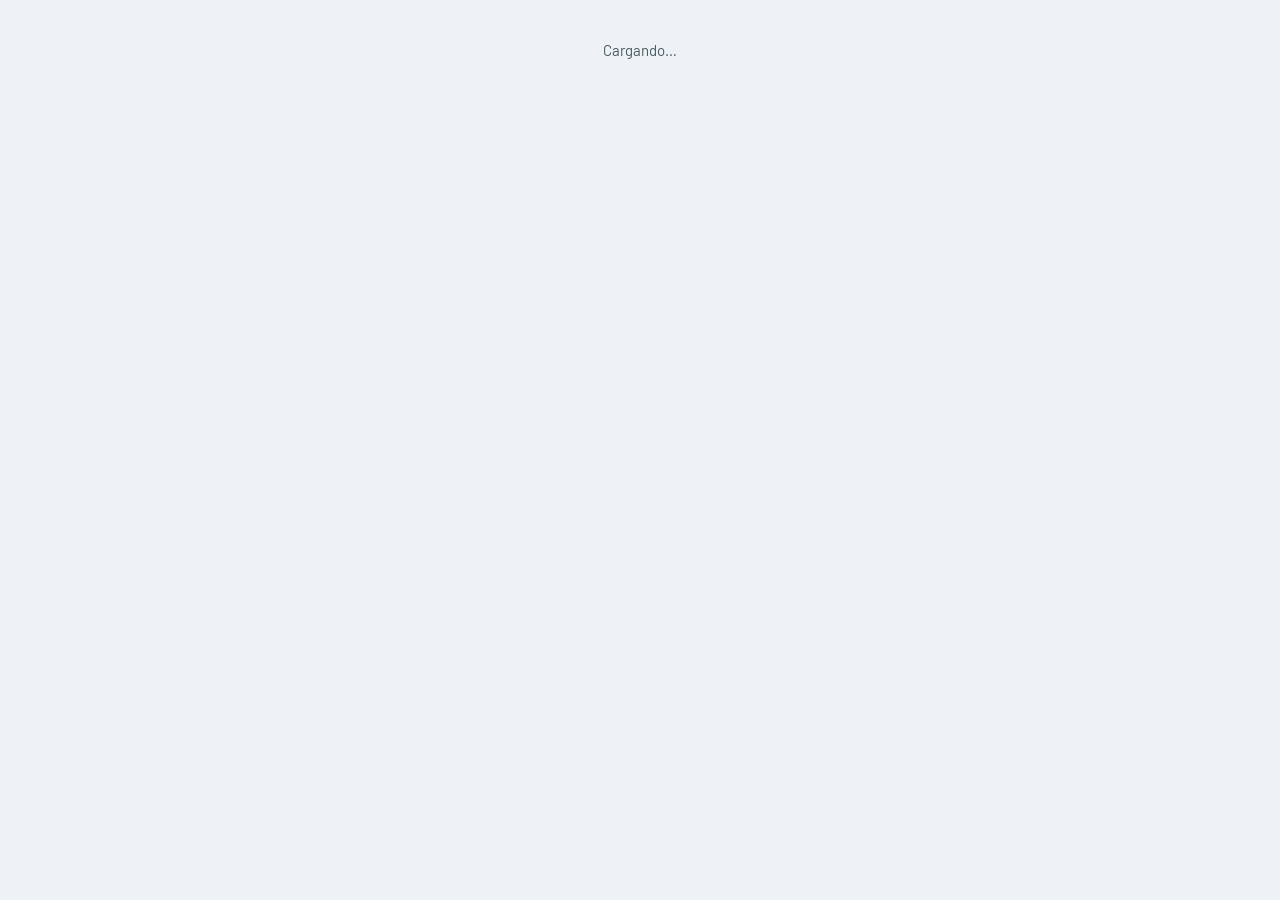
==== index.html @ 86caad91 "APP B10 v0.1.0: módulo Compras y gestión de usuarios" ====
<!DOCTYPE html>
<html lang="es">
<head>
<meta charset="utf-8">
<meta name="viewport" content="width=device-width, initial-scale=1, viewport-fit=cover">
<title>APP B10: Gestión</title>
<link rel="icon" href="data:image/svg+xml,<svg xmlns=%22http://www.w3.org/2000/svg%22 viewBox=%220 0 100 100%22><text y=%22.9em%22 font-size=%2290%22>🛁</text></svg>">
<link rel="preconnect" href="https://fonts.googleapis.com">
<link rel="preconnect" href="https://fonts.gstatic.com" crossorigin>
<link href="https://fonts.googleapis.com/css2?family=Barlow:wght@400;500;600;700&family=Barlow+Semi+Condensed:wght@400;500;600&display=swap" rel="stylesheet">
<link rel="stylesheet" href="css/estilos.css">
<script src="https://cdnjs.cloudflare.com/ajax/libs/xlsx/0.18.5/xlsx.full.min.js"></script>
</head>
<body>
<div id="app"><div class="loading">Cargando…</div></div>
<div class="toast" id="toast" role="status" aria-live="polite"></div>
<script type="module" src="js/app.js"></script>
</body>
</html>
---- css/estilos.css ----
:root{
  color-scheme: light;
  --bg:#EEF2F4; --surface:#FFFFFF; --surface-2:#F6F8F9; --line:#D5DDE2; --line-strong:#AEBBC4;
  --ink:#16222A; --ink-2:#4A5A65; --ink-3:#7A8A95;
  --steel:#1D4F7A; --steel-soft:#E1ECF5;
  --arrive:#0D7A6F; --arrive-soft:#DDF1EE;
  --pend:#1F63B5; --pend-soft:#DDEAFB;
  --mod:#B4480E; --mod-soft:#FFE6D5;
  --amber:#8A6A00; --amber-soft:#FBF1C7;
  --red:#B42318; --red-soft:#FBE3E0;
  --promo:#6B3FA0; --promo-soft:#EEE6F8;
  --today:#FFF9E6;
  box-sizing:border-box;
  padding-top: env(safe-area-inset-top, 0px);
  padding-bottom: env(safe-area-inset-bottom, 0px);
}
@media (prefers-color-scheme: dark){
  :root:not([data-theme="light"]){
    color-scheme: dark;
    --bg:#0F171C; --surface:#162229; --surface-2:#1B2931; --line:#2A3A44; --line-strong:#3E5260;
    --ink:#E6EDF1; --ink-2:#AFC0CA; --ink-3:#7F929E;
    --steel:#7DB3E3; --steel-soft:#1C3347;
    --arrive:#4FC7B8; --arrive-soft:#133A36;
    --pend:#8DB8F2; --pend-soft:#1A2E4A;
    --mod:#FFA66B; --mod-soft:#3D2414;
    --amber:#E8C547; --amber-soft:#36300F;
    --red:#FF8A7E; --red-soft:#3F1B18;
    --promo:#C3A3EE; --promo-soft:#2E2340;
    --today:#262414;
  }
}
:root[data-theme="dark"]{
  color-scheme: dark;
  --bg:#0F171C; --surface:#162229; --surface-2:#1B2931; --line:#2A3A44; --line-strong:#3E5260;
  --ink:#E6EDF1; --ink-2:#AFC0CA; --ink-3:#7F929E;
  --steel:#7DB3E3; --steel-soft:#1C3347;
  --arrive:#4FC7B8; --arrive-soft:#133A36;
  --pend:#8DB8F2; --pend-soft:#1A2E4A;
  --mod:#FFA66B; --mod-soft:#3D2414;
  --amber:#E8C547; --amber-soft:#36300F;
  --red:#FF8A7E; --red-soft:#3F1B18;
  --promo:#C3A3EE; --promo-soft:#2E2340;
  --today:#262414;
}
*,*::before,*::after{box-sizing:inherit}
html{scroll-padding-top: env(safe-area-inset-top, 0px)}
body{margin:0;background:var(--bg);color:var(--ink);font-family:"Barlow",system-ui,-apple-system,"Segoe UI",Roboto,sans-serif;font-size:15px;line-height:1.45}
button,input,select{font:inherit;color:inherit}
:focus-visible{outline:2px solid var(--steel);outline-offset:1px}
.pad{padding-left:clamp(14px,3vw,32px);padding-right:clamp(14px,3vw,32px)}
[hidden]{display:none !important}

header.top{padding-top:18px;padding-bottom:12px;display:flex;flex-wrap:wrap;gap:14px 32px;align-items:flex-end;justify-content:space-between}
.back{display:inline-block;margin-bottom:6px;color:var(--ink-2);font-size:14px;text-decoration:none;font-weight:600}
.back:hover{color:var(--ink)}
.brand h1{margin:0;font-size:30px;font-weight:700;letter-spacing:-.01em;line-height:1.1}
.brand p{margin:4px 0 0;color:var(--ink-2);font-size:14px}
.params{display:flex;flex-wrap:wrap;gap:8px}
.param{display:flex;align-items:center;gap:8px;background:var(--surface);border:1px solid var(--line);border-radius:6px;padding:6px 10px;font-size:13px;color:var(--ink-2)}
.param input{width:46px;border:1px solid var(--line);border-radius:4px;padding:2px 4px;text-align:right;background:var(--surface-2);font-family:"Barlow Semi Condensed",sans-serif;font-variant-numeric:tabular-nums;font-size:14px}
.param span.u{color:var(--ink-3)}

.flow{margin:0 clamp(14px,3vw,32px) 14px;display:grid;grid-template-columns:repeat(5,1fr);border:1px solid var(--line);border-radius:8px;background:var(--surface);overflow:hidden}
.flow div{padding:8px 12px;border-right:1px solid var(--line);position:relative;font-size:13px}
.flow div:last-child{border-right:0}
.flow b{display:block;font-size:14px;color:var(--ink)}
.flow small{color:var(--ink-2)}
.flow .k{position:absolute;right:10px;top:8px;font-family:"Barlow Semi Condensed",sans-serif;color:var(--ink-3);font-size:13px}
@media (max-width:720px){.flow{grid-template-columns:1fr 1fr}.flow div{border-bottom:1px solid var(--line)}}

nav.tabs{display:flex;gap:4px;border-bottom:1px solid var(--line);align-items:flex-end}
nav.tabs a{padding:10px 14px;font-weight:600;color:var(--ink-2);border-bottom:3px solid transparent;text-decoration:none}
nav.tabs a[aria-current="page"]{color:var(--ink);border-bottom-color:var(--steel)}
.toolbar{display:flex;flex-wrap:wrap;gap:10px 16px;align-items:center;padding-top:12px;padding-bottom:12px}
.toolbar input[type=search]{border:1px solid var(--line);border-radius:6px;padding:6px 10px;background:var(--surface);min-width:220px}
.toolbar label{display:flex;gap:6px;align-items:center;font-size:14px;color:var(--ink-2)}
.btn{border:1px solid var(--line-strong);background:var(--surface);border-radius:6px;padding:6px 12px;cursor:pointer;font-weight:600;font-size:14px}
.btn.primary{background:var(--steel);border-color:var(--steel);color:var(--surface)}
.btn.pend{background:var(--pend);border-color:var(--pend);color:var(--surface)}
.btn.ok{background:var(--arrive);border-color:var(--arrive);color:var(--surface)}
.btn.danger{color:var(--red);border-color:var(--red)}
.btn.small{padding:3px 9px;font-size:13px}
.btn:disabled{opacity:.5;cursor:not-allowed}
.summary{margin-left:auto;display:flex;flex-wrap:wrap;gap:14px;font-size:14px;color:var(--ink-2)}
.summary b{color:var(--ink)}
.summary .r b{color:var(--red)} .summary .a b{color:var(--amber)} .summary .p b{color:var(--pend)} .summary .m b{color:var(--mod)}
.legend{display:flex;flex-wrap:wrap;gap:6px 16px;font-size:13px;color:var(--ink-2);padding-bottom:10px}
.legend span{display:flex;align-items:center;gap:6px}
.legend i{display:inline-block;width:14px;height:14px;border-radius:3px}

.notice{margin:0 clamp(14px,3vw,32px) 12px;padding:10px 14px;border-radius:6px;background:var(--amber-soft);color:var(--ink);font-size:14px;display:none}
.notice.show{display:block}

.suppliers{display:grid;grid-template-columns:repeat(auto-fill,minmax(260px,1fr));gap:12px;padding-bottom:32px}
a.sup{display:block;background:var(--surface);border:1px solid var(--line);border-radius:8px;padding:14px 16px;text-decoration:none;color:inherit}
a.sup:hover{border-color:var(--steel)}
a.sup.nodata{opacity:.75}
a.sup h2{margin:0;font-size:19px}
a.sup p{margin:2px 0 10px;color:var(--ink-2);font-size:13.5px}
.stats{display:flex;flex-wrap:wrap;gap:6px}

.gridwrap{overflow:auto;margin:0 clamp(14px,3vw,32px) 28px;border:1px solid var(--line);border-radius:8px;background:var(--surface);max-height:calc(100vh - 320px);min-height:320px}
table.grid{border-collapse:separate;border-spacing:0;font-family:"Barlow Semi Condensed",sans-serif;font-variant-numeric:tabular-nums;font-size:13.5px}
.grid th,.grid td{border-bottom:1px solid var(--line);border-right:1px solid var(--line);padding:0;height:26px;min-width:50px;text-align:right;white-space:nowrap}
.grid thead th{position:sticky;top:0;z-index:3;background:var(--surface-2);font-weight:600;padding:4px 4px;text-align:center;line-height:1.15;vertical-align:top}
.grid thead th small{display:block;font-weight:400;color:var(--ink-3);font-size:11.5px}
.grid thead th.now{background:var(--today)}
.grid thead button.asg{margin-top:3px;border:0;border-radius:4px;background:var(--pend);color:var(--surface);font-size:11.5px;font-weight:600;padding:1px 5px;cursor:pointer;font-family:"Barlow",sans-serif}
.grid thead a.otag{display:block;margin-top:3px;font-family:"Barlow Semi Condensed",sans-serif;font-size:11.5px;font-weight:600;background:var(--arrive);color:var(--surface);border-radius:4px;padding:1px 5px;text-decoration:none;position:relative;white-space:nowrap}
.grid thead a.otag.m{background:var(--mod)}
.grid thead a.otag .tip{display:none;position:absolute;top:calc(100% + 5px);left:50%;transform:translateX(-50%);background:var(--ink);color:var(--surface);padding:8px 11px;border-radius:6px;font-family:"Barlow",sans-serif;font-weight:400;font-size:12.5px;text-align:left;white-space:pre;line-height:1.55;z-index:10;box-shadow:0 4px 14px rgba(0,0,0,.25)}
.grid thead a.otag .tip b{font-weight:700}
.grid thead a.otag:hover .tip,.grid thead a.otag:focus-visible .tip{display:block}
.grid .lab{position:sticky;left:0;z-index:2;background:var(--surface);text-align:left;padding:0 10px;min-width:200px;font-family:"Barlow",sans-serif;font-size:13px;color:var(--ink-2);border-right:1px solid var(--line-strong)}
.grid .lab small{color:var(--ink-3);font-size:12px;margin-left:4px}
.grid thead th.lab{z-index:4;background:var(--surface-2);text-align:left;vertical-align:middle}
.grid td.v{padding:0 6px}
.grid td.now{background:var(--today)}
.grid tr.ph td{background:var(--surface-2);height:auto;border-top:2px solid var(--line-strong)}
.ph .phin{position:sticky;left:0;display:flex;flex-wrap:wrap;align-items:baseline;gap:4px 14px;padding:8px 10px;max-width:calc(100vw - 80px);text-align:left;font-family:"Barlow",sans-serif}
.ph .name{font-weight:700;font-size:15px;color:var(--ink);background:none;border:0;padding:0;cursor:pointer;text-decoration:underline;text-decoration-color:var(--line-strong);text-underline-offset:3px}
.ph .code{color:var(--ink-3);font-size:13px}
.ph .meta{color:var(--ink-2);font-size:13px}
.ph .tog{background:none;border:1px solid var(--line);border-radius:4px;font-size:12px;padding:1px 6px;cursor:pointer;color:var(--ink-2)}
.tag{font-size:12.5px;font-weight:600;padding:1px 8px;border-radius:10px;white-space:nowrap}
button.tag{border:0;cursor:pointer;font-family:inherit}
.tag.ok{background:var(--arrive-soft);color:var(--arrive)}
.tag.warn{background:var(--amber-soft);color:var(--amber)}
.tag.bad{background:var(--red-soft);color:var(--red)}
.tag.pend{background:var(--pend-soft);color:var(--pend)}
.tag.mod{background:var(--mod-soft);color:var(--mod)}
.tag.neutral{background:var(--surface-2);color:var(--ink-2);border:1px solid var(--line)}
.grid input.cell{width:100%;height:25px;border:0;background:transparent;text-align:right;padding:0 6px;font-family:inherit;font-size:inherit;font-variant-numeric:tabular-nums}
.grid input.cell:hover{background:var(--surface-2)}
.grid input.cell.promo{background:var(--promo-soft);color:var(--promo);font-weight:600}
.grid input.cell.conf{background:var(--arrive-soft);color:var(--arrive);font-weight:600}
.grid input.cell.pnd{background:var(--pend-soft);color:var(--pend);font-weight:600}
.grid input.cell.mod{background:var(--mod-soft);color:var(--mod);font-weight:600}
.grid input.cell.badpal{box-shadow:inset 0 0 0 2px var(--red)}
.grid td.ord{color:var(--pend);font-weight:600}
.grid td.carga{color:var(--ink-2)}
.grid td.zero{background:var(--red-soft);color:var(--red);font-weight:600}
.grid td.res{color:var(--red)}
.grid td.under{background:var(--amber-soft);color:var(--amber);font-weight:600}
.grid td.break{background:var(--red-soft);color:var(--red);font-weight:600}
.grid td.dim{color:var(--ink-3)}
.grid tr.hidden{display:none}
.grid .rowA td.lab{color:var(--ink)}

.orders{padding-bottom:32px;display:grid;gap:14px}
h2.sec{font-size:18px;margin:8px 0 0}
p.secsub{margin:0;color:var(--ink-2);font-size:14px}
.card{background:var(--surface);border:1px solid var(--line);border-radius:8px;padding:14px 16px}
.card.pendcard{border:1px dashed var(--pend)}
.card.modcard{border-color:var(--mod)}
.hdr{display:grid;grid-template-columns:repeat(7,minmax(118px,1fr));gap:10px 12px;align-items:end}
.hdr .tot{font-family:"Barlow Semi Condensed",sans-serif;font-size:19px;font-weight:700;color:var(--ink);padding:3px 0;font-variant-numeric:tabular-nums}
.hdr .tot s{font-size:13px;font-weight:500;color:var(--ink-3);margin-left:6px}
@media (max-width:900px){.hdr{grid-template-columns:repeat(2,1fr)}}
.hdr label{display:grid;gap:3px;font-size:12.5px;color:var(--ink-2);font-weight:600}
.hdr label small{font-weight:400;color:var(--ink-3)}
.hdr input,.hdr select{border:1px solid var(--line);border-radius:5px;padding:5px 8px;background:var(--surface-2);font-weight:500;font-size:14px;min-width:0}
.hdr input.ref{font-weight:700;font-size:16px}
.modbar{margin-top:12px;padding:10px 12px;border-radius:6px;background:var(--mod-soft);color:var(--ink);display:flex;flex-wrap:wrap;gap:8px 14px;align-items:center;font-size:14px}
.modbar b{color:var(--mod)}
.modbar .acts{margin-left:auto;display:flex;gap:8px;flex-wrap:wrap}
.cmeta{display:flex;flex-wrap:wrap;gap:8px 14px;align-items:center;margin:12px 0 8px;font-size:13.5px;color:var(--ink-2)}
.cmeta b{color:var(--ink)}
.cmeta .push{margin-left:auto}
table.lines{border-collapse:collapse;width:100%;font-size:14px}
.lines th,.lines td{border-bottom:1px solid var(--line);padding:5px 8px;text-align:left}
.lines td.n,.lines th.n{text-align:right;font-family:"Barlow Semi Condensed",sans-serif;font-variant-numeric:tabular-nums}
.lines td.n input{width:92px;text-align:right;border:1px solid var(--line);border-radius:4px;padding:2px 6px;background:var(--surface-2);font-family:inherit}
.lines td.n input.chg{background:var(--promo-soft);color:var(--promo);font-weight:600;border-color:var(--promo)}
.lines td.n input.modv{background:var(--mod-soft);color:var(--mod);font-weight:600;border-color:var(--mod)}
.lines tr.removed td{color:var(--mod);text-decoration:line-through}
.lines tr.removed td.n input{text-decoration:none}
.lines tfoot td{font-weight:700;border-bottom:0}
.lines .badpal{color:var(--red);font-size:12.5px;margin-left:6px}
.lines .was{display:block;font-size:12px;color:var(--ink-3);font-weight:400}
.addline{display:flex;flex-wrap:wrap;gap:8px;margin-top:10px;align-items:center}
.addline select,.addline input{border:1px solid var(--line);border-radius:5px;padding:4px 8px;background:var(--surface-2)}
.addline input{width:80px;text-align:right}
.hist{margin-top:12px;border-top:1px solid var(--line);padding-top:10px}
.hist h3{margin:10px 0 4px;font-size:15px}
.hist h3 small{font-weight:400;color:var(--ink-2);margin-left:8px}
.prow{display:flex;flex-wrap:wrap;gap:8px 16px;align-items:center}
.prow b{font-size:16px}
.empty{padding:28px;text-align:center;color:var(--ink-2)}
.fbar{display:flex;flex-wrap:wrap;gap:10px 14px;align-items:center;background:var(--surface);border:1px solid var(--line);border-radius:8px;padding:10px 12px}
.fbar .lbl{font-weight:600;font-size:14px}
.fbar .cnt{font-size:14px;color:var(--ink-2)}
.dd{position:relative}
.dd .ddb{min-width:220px;text-align:left;font-weight:500}
.dd .ddb.on{border-color:var(--steel);background:var(--steel-soft)}
.ddp{position:absolute;top:calc(100% + 4px);left:0;z-index:15;background:var(--surface);border:1px solid var(--line-strong);border-radius:8px;box-shadow:0 8px 24px rgba(0,0,0,.18);width:min(360px,86vw);padding:8px}
.ddp input[type=search]{width:100%;border:1px solid var(--line);border-radius:6px;padding:6px 9px;background:var(--surface-2);margin-bottom:6px}
.ddl{max-height:280px;overflow:auto}
.ddl label{display:flex;gap:9px;align-items:flex-start;padding:6px 6px;border-radius:5px;cursor:pointer;font-size:14px}
.ddl label:hover{background:var(--surface-2)}
.ddl label input{margin-top:3px}
.ddl small{display:block;color:var(--ink-3);font-size:12.5px}
.ddf{display:flex;justify-content:space-between;gap:8px;border-top:1px solid var(--line);padding-top:8px;margin-top:6px}
.lines tr.hl td{background:var(--steel-soft)}
.who{display:flex;align-items:center;gap:8px;font-size:14px;color:var(--ink-2)}
.who img{width:28px;height:28px;border-radius:50%}
.modules{display:grid;grid-template-columns:repeat(auto-fill,minmax(300px,1fr));gap:14px;padding-bottom:32px}
a.mod-card{display:block;background:var(--surface);border:1px solid var(--line);border-left:5px solid var(--steel);border-radius:8px;padding:18px 20px;text-decoration:none;color:inherit;min-height:130px}
a.mod-card:hover{border-color:var(--steel)}
a.mod-card h2{margin:0 0 4px;font-size:21px}
a.mod-card p{margin:0 0 12px;color:var(--ink-2);font-size:14px;max-width:46ch}
a.mod-card.pay{border-left-color:var(--arrive)}
a.mod-card.usr{border-left-color:var(--promo)}
a.mod-card.buy{border-left-color:var(--amber)}
.ctrl{display:flex;flex-wrap:wrap;gap:12px 18px;align-items:flex-end;background:var(--surface);border:1px solid var(--line);border-radius:8px;padding:12px 14px;margin-bottom:14px}
.ctrl .fld{display:grid;gap:4px;font-size:12.5px;font-weight:600;color:var(--ink-2)}
.ctrl select{border:1px solid var(--line-strong);border-radius:6px;padding:6px 10px;background:var(--surface-2);font-weight:500;font-size:14px;max-width:360px}
.seg{display:inline-flex;border:1px solid var(--line-strong);border-radius:6px;overflow:hidden}
.seg button{border:0;background:var(--surface);padding:6px 12px;font-size:14px;font-weight:600;color:var(--ink-2);cursor:pointer;border-right:1px solid var(--line)}
.seg button:last-child{border-right:0}
.seg button[aria-pressed="true"]{background:var(--steel);color:var(--surface)}
.measure{display:flex;justify-content:center;margin:4px 0 10px}
.measure .seg button{padding:8px 18px;font-size:15px}
.pivot td.code,.pivot th.code{position:sticky;left:0;background:var(--surface);z-index:1}
.pivot th.code{z-index:2;background:var(--surface-2)}
.pivot tbody tr{cursor:pointer}
.pivot tbody tr:hover td{background:var(--surface-2)}
.pivot tr.sel td{background:var(--steel-soft)}
.pivot td.tot,.pivot th.tot{font-weight:700;border-left:2px solid var(--line-strong)}
.pivot tfoot td{font-weight:700;background:var(--surface-2);border-top:2px solid var(--line-strong)}
.pivot td.neg{color:var(--red)}
.pivot td.cell:hover{outline:1px solid var(--steel);outline-offset:-2px}
.pivot td.selc{background:var(--steel)!important;color:var(--surface);font-weight:700}
.pivot th.pk{cursor:pointer}
.pivot th.pk:hover,.pivot th.pk.on{background:var(--steel-soft);color:var(--steel)}
.det tr.grp td{background:var(--surface-2);font-weight:700;cursor:pointer;border-top:2px solid var(--line-strong)}
.det tr.grp td small{font-weight:400;color:var(--ink-2);margin-left:8px}
.det tr.neg td{color:var(--red)}
.hint{font-size:13px;color:var(--ink-3);margin:0 0 6px}
.brand h1 .sub2{display:block;font-size:16px;font-weight:500;color:var(--ink-2);letter-spacing:0;margin-top:2px}
table.tbl{border-collapse:collapse;width:100%;font-size:14px;background:var(--surface)}
.tbl th,.tbl td{border-bottom:1px solid var(--line);padding:7px 10px;text-align:left;vertical-align:middle}
.tbl th{background:var(--surface-2);font-size:13px;color:var(--ink-2);font-weight:600;position:sticky;top:0}
.tbl td.n,.tbl th.n{text-align:right;font-family:"Barlow Semi Condensed",sans-serif;font-variant-numeric:tabular-nums}
.tbl tr.wk td{background:var(--surface-2);font-weight:700}
.tbl tr.late td{color:var(--red)}
.tbl tr.paid td{color:var(--ink-3)}
.tbl tr.est td{font-style:italic}
.tbl select{border:1px solid var(--line);border-radius:5px;padding:4px 8px;background:var(--surface-2)}
.tblwrap{overflow:auto;border:1px solid var(--line);border-radius:8px;margin-bottom:18px}
.person{display:flex;align-items:center;gap:10px}
.person img{width:30px;height:30px;border-radius:50%}
.person small{display:block;color:var(--ink-3);font-size:12.5px}
.search{position:relative;max-width:420px}
.search input{width:100%;border:1px solid var(--line-strong);border-radius:6px;padding:7px 10px;background:var(--surface)}
.hits{list-style:none;margin:4px 0 0;padding:0;border:1px solid var(--line);border-radius:6px;background:var(--surface)}
.hits li button{width:100%;text-align:left;background:none;border:0;padding:7px 10px;cursor:pointer;display:flex;gap:10px;align-items:center}
.hits li button:hover{background:var(--surface-2)}
.hits img{width:24px;height:24px;border-radius:50%}
.kpis{display:grid;grid-template-columns:repeat(auto-fill,minmax(190px,1fr));gap:10px;margin-bottom:16px}
.kpi{background:var(--surface);border:1px solid var(--line);border-radius:8px;padding:10px 14px}
.kpi small{color:var(--ink-2);font-size:13px}
.kpi b{display:block;font-family:"Barlow Semi Condensed",sans-serif;font-size:24px;font-variant-numeric:tabular-nums}
.kpi.bad b{color:var(--red)}
.infobox{background:var(--steel-soft);border-radius:6px;padding:10px 14px;font-size:14px;margin-bottom:14px;max-width:80ch}

dialog{border:1px solid var(--line-strong);border-radius:10px;padding:18px 20px;background:var(--surface);color:var(--ink);max-width:520px;width:calc(100vw - 32px)}
dialog::backdrop{background:rgba(10,20,26,.35)}
dialog h2{margin:0 0 4px;font-size:18px}
dialog p.sub{margin:0 0 12px;color:var(--ink-2);font-size:14px}
dialog ul{margin:0 0 12px;padding-left:18px;font-size:14px}
.f{display:grid;gap:4px;margin-bottom:12px}
.f label{font-size:13px;color:var(--ink-2);font-weight:600}
.f input,.f select{border:1px solid var(--line-strong);border-radius:6px;padding:7px 10px;background:var(--surface-2)}
.f input:disabled{opacity:.7}
.f.miss input{border-color:var(--red);background:var(--red-soft)}
.f .hint{font-size:12.5px;color:var(--ink-3)}
.f.miss .hint{color:var(--red)}
.err{font-size:13px;color:var(--red);min-height:1em;display:block}
.f2{display:grid;grid-template-columns:1fr 1fr;gap:0 12px}
.actions{display:flex;gap:8px;justify-content:flex-end;margin-top:6px}
.toast{position:fixed;left:50%;bottom:calc(18px + env(safe-area-inset-bottom,0px));transform:translateX(-50%);background:var(--ink);color:var(--surface);padding:8px 14px;border-radius:6px;font-size:14px;opacity:0;pointer-events:none;transition:opacity .2s;max-width:90vw;z-index:20}
.toast.show{opacity:1}
@media (prefers-reduced-motion:reduce){.toast{transition:none}}

/* ---- App alojada ---- */
.login{max-width:420px;margin:12vh auto;background:var(--surface);border:1px solid var(--line);border-radius:10px;padding:28px}
.login h1{margin:0 0 4px;font-size:28px}
.login p{color:var(--ink-2);margin:0 0 18px}
.login input{width:100%;border:1px solid var(--line-strong);border-radius:6px;padding:9px 12px;background:var(--surface-2);margin-bottom:12px}
.login .btn{width:100%;padding:9px}
.ok-msg{background:var(--arrive-soft);color:var(--ink);border-radius:6px;padding:10px 12px;font-size:14px}
.err-msg{background:var(--red-soft);color:var(--ink);border-radius:6px;padding:10px 12px;font-size:14px;margin-bottom:12px}
a.mod-card.soon{opacity:.55;pointer-events:none;border-left-color:var(--line-strong)}
.who .btn{margin-left:6px}
.loading{padding:40px;text-align:center;color:var(--ink-2)}
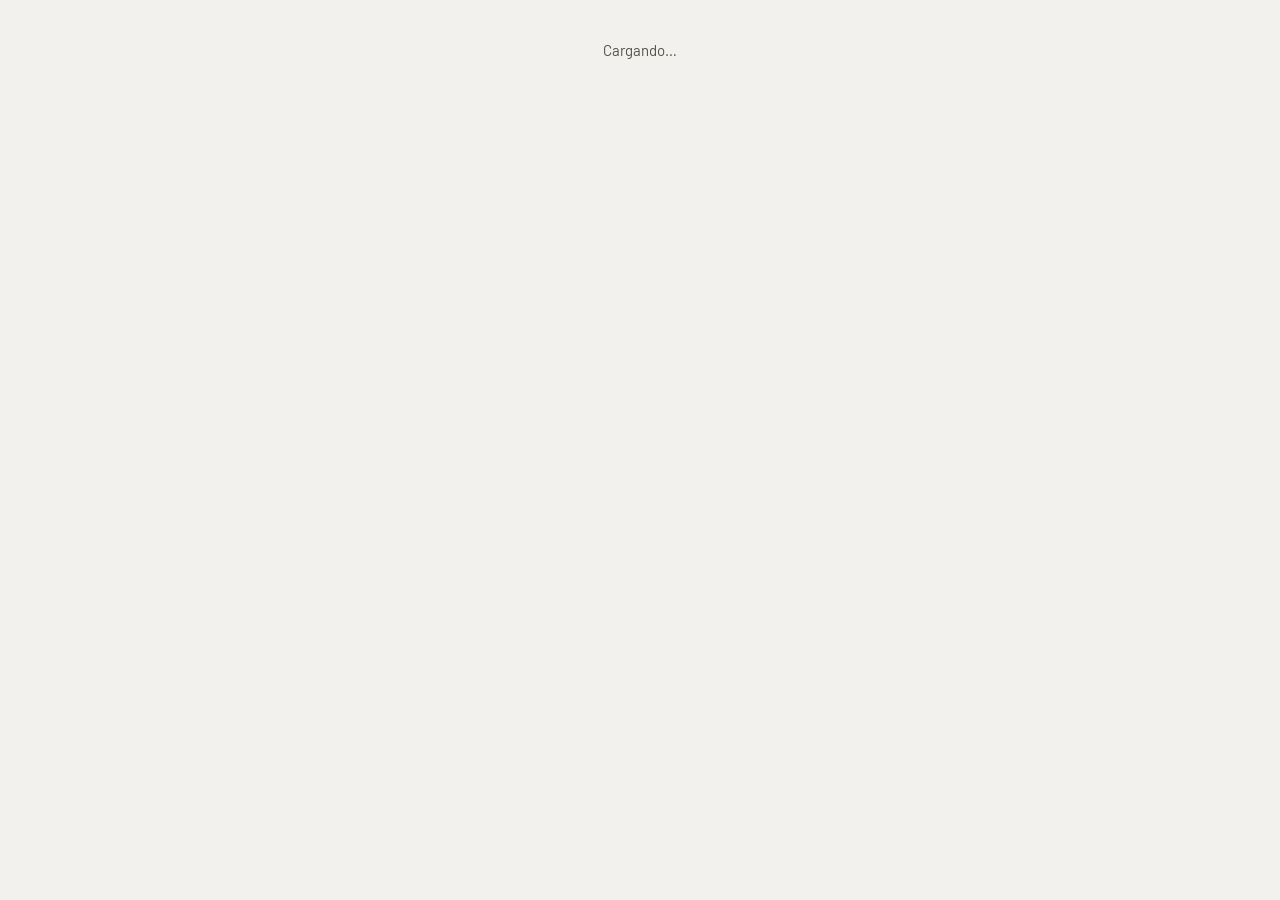
==== commit 90385414: "v0.9.0: Comercial · análisis de la demanda (pedidos 2023-2026 y cartera pendiente)" ====
--- a/index.html
+++ b/index.html
@@ -10,9 +10,74 @@
 <link href="https://fonts.googleapis.com/css2?family=Barlow:wght@400;500;600;700&family=Barlow+Semi+Condensed:wght@400;500;600&display=swap" rel="stylesheet">
 <link rel="stylesheet" href="css/estilos.css">
 <script src="https://cdnjs.cloudflare.com/ajax/libs/xlsx/0.18.5/xlsx.full.min.js"></script>
+<script src="https://cdnjs.cloudflare.com/ajax/libs/Chart.js/4.4.1/chart.umd.min.js"></script>
 </head>
 <body>
 <div id="app"><div class="loading">Cargando…</div></div>
+<dialog id="dlgAsg">
+  <form method="dialog" id="fAsg">
+    <h2 id="asgTitle"></h2>
+    <p class="sub" id="asgSub"></p>
+    <ul id="asgList"></ul>
+    <div class="f2">
+      <div class="f"><label for="asgRef">Nº de pedido</label><input id="asgRef" autocomplete="off" placeholder="PED 098100"></div>
+      <div class="f"><label for="asgSize">Tamaño</label><select id="asgSize"></select></div>
+    </div>
+    <span class="hint" id="asgHint" style="font-size:12.5px;color:var(--ink-3)"></span>
+    <span class="err" id="asgErr"></span>
+    <div class="actions"><button type="button" class="btn" id="asgCancel">Cancelar</button><button class="btn pend">Crear pedido</button></div>
+  </form>
+</dialog>
+
+<dialog id="dlgVer">
+  <form method="dialog" id="fVer">
+    <h2>Confirmar la modificación</h2>
+    <p class="sub" id="verSub"></p>
+    <div class="f"><label for="verRef">Nuevo nombre del pedido</label><input id="verRef" autocomplete="off"><span class="hint">La versión actual se guarda en el historial del pedido.</span></div>
+    <span class="err" id="verErr"></span>
+    <div class="actions"><button type="button" class="btn" id="verCancel">Cancelar</button><button class="btn ok">Confirmar y guardar versión</button></div>
+  </form>
+</dialog>
+
+<dialog id="dlgProd">
+  <form method="dialog" id="fProd" novalidate>
+    <h2 id="prodTitle"></h2>
+    <p class="sub" id="prodSub"></p>
+    <div class="f2">
+      <div class="f" data-f="codigo_ax"><label for="pCode">Código AX</label><input id="pCode" autocomplete="off" placeholder="P-COM-BAN-070"><span class="hint">Vacío si aún no está en AX (muestra).</span></div>
+      <div class="f" data-f="model"><label for="pModel">Modelo</label><input id="pModel" autocomplete="off" placeholder="Vela"></div>
+    </div>
+    <div class="f" data-f="name"><label for="pName">Descripción</label><input id="pName" autocomplete="off" placeholder="Vela 1700x800"><span class="hint">Obligatoria.</span></div>
+    <div class="f2">
+      <div class="f" data-f="clave"><label for="pClave">Clave de stock (artículo + acabado)</label><input id="pClave" autocomplete="off" placeholder="P-COM-BAN-004BCO"><span class="hint">Como en SEARCHKEY2 del fichero de stock. Vacía = el código AX.</span></div>
+      <div class="f" data-f="ext"><label for="pExt">Situación</label><label style="display:flex;gap:8px;align-items:center;font-weight:500;color:var(--ink);padding-top:6px"><input type="checkbox" id="pExt"> A extinguir: no se vuelve a comprar</label></div>
+    </div>
+    <div class="f2">
+      <div class="f" data-f="stock"><label for="pStock">Stock actual (uds)</label><input id="pStock" inputmode="decimal"><span class="hint"></span></div>
+      <div class="f" data-f="avg"><label for="pAvg">Venta media semanal</label><input id="pAvg" inputmode="decimal"><span class="hint"></span></div>
+      <div class="f" data-f="ss"><label for="pSS">Stock de seguridad</label><input id="pSS" inputmode="decimal"><span class="hint"></span></div>
+      <div class="f" data-f="pallet"><label for="pPal">Uds por pallet</label><input id="pPal" inputmode="numeric"><span class="hint"></span></div>
+      <div class="f" data-f="price"><label for="pPrice">Precio proveedor (€)</label><input id="pPrice" inputmode="decimal"><span class="hint"></span></div>
+    </div>
+    <span class="err" id="pErr"></span>
+    <div class="actions"><button type="button" class="btn" id="prodCancel">Cancelar</button><button class="btn primary" id="prodSave">Guardar</button></div>
+  </form>
+</dialog>
+
+<dialog id="dlgMan">
+  <form method="dialog" id="fMan">
+    <h2 id="manTitle"></h2>
+    <p class="sub" id="manSub"></p>
+    <div class="f2">
+      <div class="f"><label for="manQty">Cantidad</label><input id="manQty" inputmode="decimal" autocomplete="off"></div>
+      <div class="f"><label for="manMotivo">Motivo</label><select id="manMotivo"></select></div>
+    </div>
+    <div class="f"><label for="manCom">Comentario</label><textarea id="manCom" rows="3" placeholder="Ej.: devolución del cliente X, compra puntual a Y, regularización de inventario…" style="border:1px solid var(--line-strong);border-radius:6px;padding:7px 10px;background:var(--surface-2);font:inherit;color:inherit"></textarea></div>
+    <span class="err" id="manErr"></span>
+    <div class="actions"><button type="button" class="btn danger" id="manDel" style="margin-right:auto">Eliminar</button><button type="button" class="btn" id="manCancel">Cancelar</button><button class="btn primary" id="manSave">Guardar</button></div>
+  </form>
+</dialog>
+<datalist id="navieras"></datalist>
 <div class="toast" id="toast" role="status" aria-live="polite"></div>
 <script type="module" src="js/app.js"></script>
 </body>
--- a/css/estilos.css
+++ b/css/estilos.css
@@ -294,3 +294,147 @@
 a.mod-card.soon{opacity:.55;pointer-events:none;border-left-color:var(--line-strong)}
 .who .btn{margin-left:6px}
 .loading{padding:40px;text-align:center;color:var(--ink-2)}
+
+/* ---- Stock de AX y artículos a extinguir ---- */
+.ph .stk{font-size:13px;font-weight:600;color:var(--ink)}
+.ph .stk small{font-weight:500;margin-left:4px;padding:0 5px;border-radius:8px}
+.ph .stk.ax small{background:var(--arrive-soft);color:var(--arrive)}
+.ph .stk.man small{background:var(--amber-soft);color:var(--amber)}
+.tag.ext{background:var(--surface-2);color:var(--ink-2);border:1px dashed var(--line-strong)}
+.grid tbody.extb tr.ph td{background:repeating-linear-gradient(135deg,var(--surface-2),var(--surface-2) 8px,var(--surface) 8px,var(--surface) 16px)}
+.grid tbody.extb td{color:var(--ink-3)}
+.grid tbody.extb .ph .name{color:var(--ink-2);text-decoration-style:dashed}
+.grid tr.exthead td{background:var(--surface);border-top:3px solid var(--line-strong);height:auto}
+.grid tr.exthead .phin{display:flex;gap:12px;align-items:baseline;flex-wrap:wrap;padding:12px 10px;position:sticky;left:0;font-family:"Barlow",sans-serif}
+.grid tr.exthead b{font-size:16px;color:var(--ink)}
+.grid tr.exthead span{color:var(--ink-2);font-size:13px}
+.stockbox{display:grid;gap:2px;justify-items:start;background:var(--surface);border:1px solid var(--line);border-radius:8px;padding:8px 12px;font-size:13.5px;color:var(--ink-2)}
+.stockbox b{color:var(--ink);font-size:14px}
+.stockbox small{color:var(--ink-3);font-size:12px}
+.stockbox .btn{margin-top:4px}
+
+/* ---- Entradas manuales y comentarios ---- */
+.grid button.mcell{width:100%;height:25px;border:0;background:transparent;text-align:right;padding:0 6px;cursor:pointer;font-family:inherit;font-size:inherit;font-variant-numeric:tabular-nums;color:var(--ink-3)}
+.grid button.mcell:hover:not(:disabled){background:var(--surface-2)}
+.grid button.mcell:hover:not(:disabled):not(.has)::after{content:"+";color:var(--ink-3)}
+.grid button.mcell.has{background:var(--steel-soft);color:var(--steel);font-weight:600;box-shadow:inset 0 -2px 0 var(--steel)}
+.grid button.mcell:disabled{cursor:default}
+.comments{display:grid;gap:4px;margin:4px 0 10px}
+.comments label{font-size:12.5px;font-weight:600;color:var(--ink-2)}
+.comments textarea{border:1px solid var(--line);border-radius:6px;padding:7px 10px;background:var(--surface-2);font:inherit;color:inherit;resize:vertical;min-height:44px}
+
+/* Pedido con comentarios: etiqueta granate */
+:root{--granate:#7A1F2B}
+@media (prefers-color-scheme: dark){:root:not([data-theme="light"]){--granate:#B8475A}}
+:root[data-theme="dark"]{--granate:#B8475A}
+.grid thead a.otag.c{background:var(--granate)}
+
+/* =====================================================================
+   Imagen de marca b10: tonos neutros (piedra, blanco roto, carbón)
+   ===================================================================== */
+:root{
+  --bg:#F3F1ED; --surface:#FFFFFF; --surface-2:#F7F5F2; --line:#E2DED7; --line-strong:#C3BDB3;
+  --ink:#1E1D1B; --ink-2:#55524C; --ink-3:#8A857C;
+  --steel:#2A2927; --steel-soft:#ECE8E1;
+  --band:#1E1D1B; --band-ink:#CFCAC1;
+}
+@media (prefers-color-scheme: dark){
+  :root:not([data-theme="light"]){
+    --bg:#141413; --surface:#1D1C1A; --surface-2:#242320; --line:#34322E; --line-strong:#4A4740;
+    --ink:#EDEAE4; --ink-2:#B9B4AA; --ink-3:#8A857C; --steel:#E9E5DE; --steel-soft:#2E2C28;
+    --band:#0E0E0D; --band-ink:#B9B4AA;
+  }
+}
+:root[data-theme="dark"]{
+  --bg:#141413; --surface:#1D1C1A; --surface-2:#242320; --line:#34322E; --line-strong:#4A4740;
+  --ink:#EDEAE4; --ink-2:#B9B4AA; --ink-3:#8A857C; --steel:#E9E5DE; --steel-soft:#2E2C28;
+  --band:#0E0E0D; --band-ink:#B9B4AA;
+}
+.btn.primary{color:var(--surface)}
+
+/* Cabecera de las pantallas de navegación */
+header.hero{padding-top:26px;padding-bottom:22px;border-bottom:1px solid var(--line);margin-bottom:22px;align-items:center}
+.brand.marca{display:flex;align-items:center;gap:18px}
+.brand.marca a{display:inline-flex}
+.logo-hero{height:46px;width:auto;display:block}
+.logo-hero.txt{font-size:40px;font-weight:700;letter-spacing:-.02em;line-height:1;color:var(--ink)}
+.brand.marca .lema{font-size:20px;color:var(--ink-2);letter-spacing:.02em;border-left:1px solid var(--line-strong);padding-left:18px;text-transform:lowercase}
+@media (prefers-color-scheme: dark){:root:not([data-theme="light"]) .logo-hero:not(.txt){filter:invert(1)}}
+:root[data-theme="dark"] .logo-hero:not(.txt){filter:invert(1)}
+
+/* Tarjetas de módulo con imagen */
+a.mod-card.has-img{padding:0;border-left-width:0;overflow:hidden;display:flex;flex-direction:column;min-height:0;transition:border-color .15s, transform .15s}
+a.mod-card.has-img:hover{transform:translateY(-2px)}
+.mod-img{aspect-ratio:16/9;overflow:hidden;background:var(--surface-2)}
+.mod-img img{width:100%;height:100%;object-fit:cover;display:block;transition:transform .4s}
+a.mod-card.has-img:hover .mod-img img{transform:scale(1.03)}
+.mod-body{padding:16px 18px 18px;border-top:3px solid var(--steel)}
+a.mod-card.buy .mod-body{border-top-color:var(--amber)}
+a.mod-card.pay .mod-body{border-top-color:var(--arrive)}
+a.mod-card.usr .mod-body{border-top-color:var(--promo)}
+a.mod-card.soon .mod-body{border-top-color:var(--line-strong)}
+a.mod-card.soon .mod-img img{filter:grayscale(1)}
+.mod-body h2{text-transform:lowercase;font-weight:600;letter-spacing:.01em}
+@media (prefers-reduced-motion:reduce){a.mod-card.has-img,.mod-img img{transition:none}}
+
+/* Banda lateral dentro de las aplicaciones */
+#app.con-lateral{display:grid;grid-template-columns:84px minmax(0,1fr);min-height:100vh}
+.lateral{position:sticky;top:0;height:100vh;background:var(--band);color:var(--band-ink);display:flex;flex-direction:column;align-items:center;gap:10px;padding:16px 6px calc(14px + env(safe-area-inset-bottom,0px));z-index:6}
+.lat-logo{display:flex;justify-content:center;padding:4px 0 12px;border-bottom:1px solid rgba(255,255,255,.12);width:100%}
+.logo-lat{width:52px;height:auto;filter:invert(1) brightness(1.15)}
+.logo-lat.txt{filter:none;color:#fff;font-weight:700;font-size:24px}
+.lat-nav{display:flex;flex-direction:column;gap:4px;width:100%;flex:1}
+.lat-item{display:flex;flex-direction:column;align-items:center;gap:3px;padding:8px 2px;border-radius:8px;color:var(--band-ink);text-decoration:none;font-size:11px;font-weight:600;background:none;border:0;cursor:pointer;width:100%;font-family:inherit}
+.lat-item svg{width:22px;height:22px}
+.lat-item:hover{background:rgba(255,255,255,.08);color:#fff}
+.lat-item.on{background:rgba(255,255,255,.14);color:#fff}
+.lat-pie{display:flex;flex-direction:column;align-items:center;gap:4px;width:100%;border-top:1px solid rgba(255,255,255,.12);padding-top:10px}
+.lat-av{width:34px;height:34px;border-radius:50%;background:rgba(255,255,255,.14);color:#fff;display:grid;place-items:center;font-size:12px;font-weight:700}
+.contenido{min-width:0}
+.contenido .who{display:none}
+.contenido .gridwrap{max-height:calc(100vh - 300px)}
+@media (max-width:720px){
+  #app.con-lateral{grid-template-columns:1fr}
+  .lateral{position:sticky;top:0;height:auto;flex-direction:row;padding:6px 8px;padding-top:calc(6px + env(safe-area-inset-top,0px));overflow-x:auto}
+  .lat-logo{border:0;padding:0 6px 0 0;width:auto}
+  .logo-lat{width:38px}
+  .lat-nav{flex-direction:row;flex:1}
+  .lat-pie{flex-direction:row;border:0;padding:0;width:auto}
+  .lat-item{width:auto;min-width:56px}
+  .lat-av{display:none}
+}
+
+/* Plan de Acción del P.E. (app incrustada) */
+.contenido .plan-frame{display:block;width:100%;height:100vh;border:0;background:var(--bg)}
+@media (max-width:720px){.contenido .plan-frame{height:calc(100vh - 64px)}}
+
+/* La esquina inferior derecha la ocupa el distintivo «Powered by Netlify» del plan gratuito:
+   se deja libre para que no tape botones. */
+body{padding-bottom:72px}
+dialog .actions{justify-content:flex-start;flex-wrap:wrap}
+dialog .actions #manDel{margin-right:0 !important;order:3;margin-left:auto}
+.toast{bottom:calc(76px + env(safe-area-inset-bottom,0px))}
+.contenido .plan-frame{height:calc(100vh - 8px)}
+
+/* Carpetas de la pantalla inicial */
+a.mod-card.carpeta .mod-body{border-top-color:var(--hi,#B9A27A)}
+a.mod-card.carpeta .mod-body h2::before{content:"";display:inline-block;width:16px;height:12px;margin-right:8px;border:2px solid currentColor;border-radius:2px 2px 3px 3px;border-top-width:4px;vertical-align:1px;opacity:.7}
+:root{--hi:#B9A27A}
+
+/* ---- Análisis de la demanda ---- */
+.dem .ctrl.fil{gap:8px}
+.dem .ctrl.fil .dd .ddb{min-width:0;font-size:13px;padding:5px 10px}
+.dem .seg button{padding:5px 10px;font-size:13px}
+.kpi .delta{display:block;font-size:12.5px;font-weight:600;color:var(--ink-3);margin-top:2px}
+.kpi .delta.up,.tbl td.up{color:var(--arrive)}
+.kpi .delta.down,.tbl td.down{color:var(--red)}
+.charts{display:grid;grid-template-columns:repeat(auto-fit,minmax(420px,1fr));gap:14px;margin:10px 0 16px}
+.chartcard{height:340px;display:flex;flex-direction:column;padding:12px 14px}
+.chartcard h3{margin:0 0 8px;font-size:15px}
+.chartcard canvas{flex:1;min-height:0}
+.dem .chk{display:flex;gap:8px;align-items:center;font-size:14px;color:var(--ink-2);margin:4px 0 6px}
+.dem .ruta{display:flex;flex-wrap:wrap;gap:6px;align-items:center;font-size:13px;color:var(--ink-2)}
+.grid2{display:grid;grid-template-columns:repeat(auto-fit,minmax(380px,1fr));gap:14px;margin-top:10px}
+.grid2 h3{margin:0 0 8px;font-size:15px}
+.dem details.cargas summary{cursor:pointer;font-weight:600}
+@media (max-width:720px){.charts,.grid2{grid-template-columns:1fr}}
